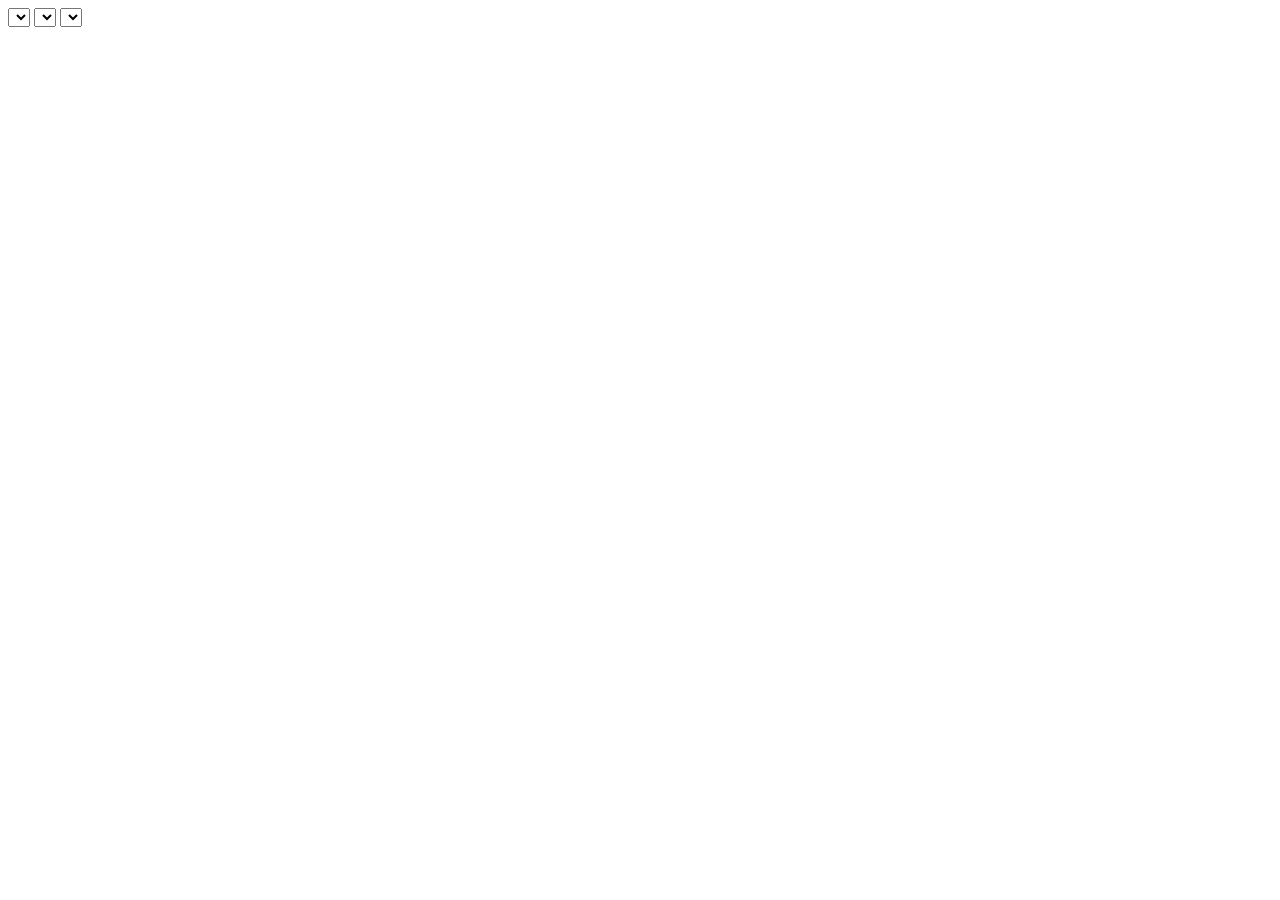
==== src/main/resources/taskmanager/assignMemberToProjects.html @ 68a584db "fixes tasks.html" ====
<!DOCTYPE html>
<html lang="en">
<head>
    <meta charset="UTF-8">
    <title>Assign Member To Project</title>
</head>
<body>
    <select id="members"></select> <select id="projects"></select> <select id="tasks"></select>
</body>
<script>
    fetch("/api/members")
        .then(function(result) {
            return result.text();
        })
        .then(function(text) {
            document.getElementById("members").innerHTML = text;
        });
    fetch("/api/projects")
        .then(function(result) {
            return result.text();
        })
        .then(function(text) {
            document.getElementById("projects").innerHTML = text;
        });
    fetch("/api/tasks")
        .then(function(result) {
            return result.text();
        })
        .then(function(text) {
            document.getElementById("tasks").innerHTML = text;
        });

</script>
</html>
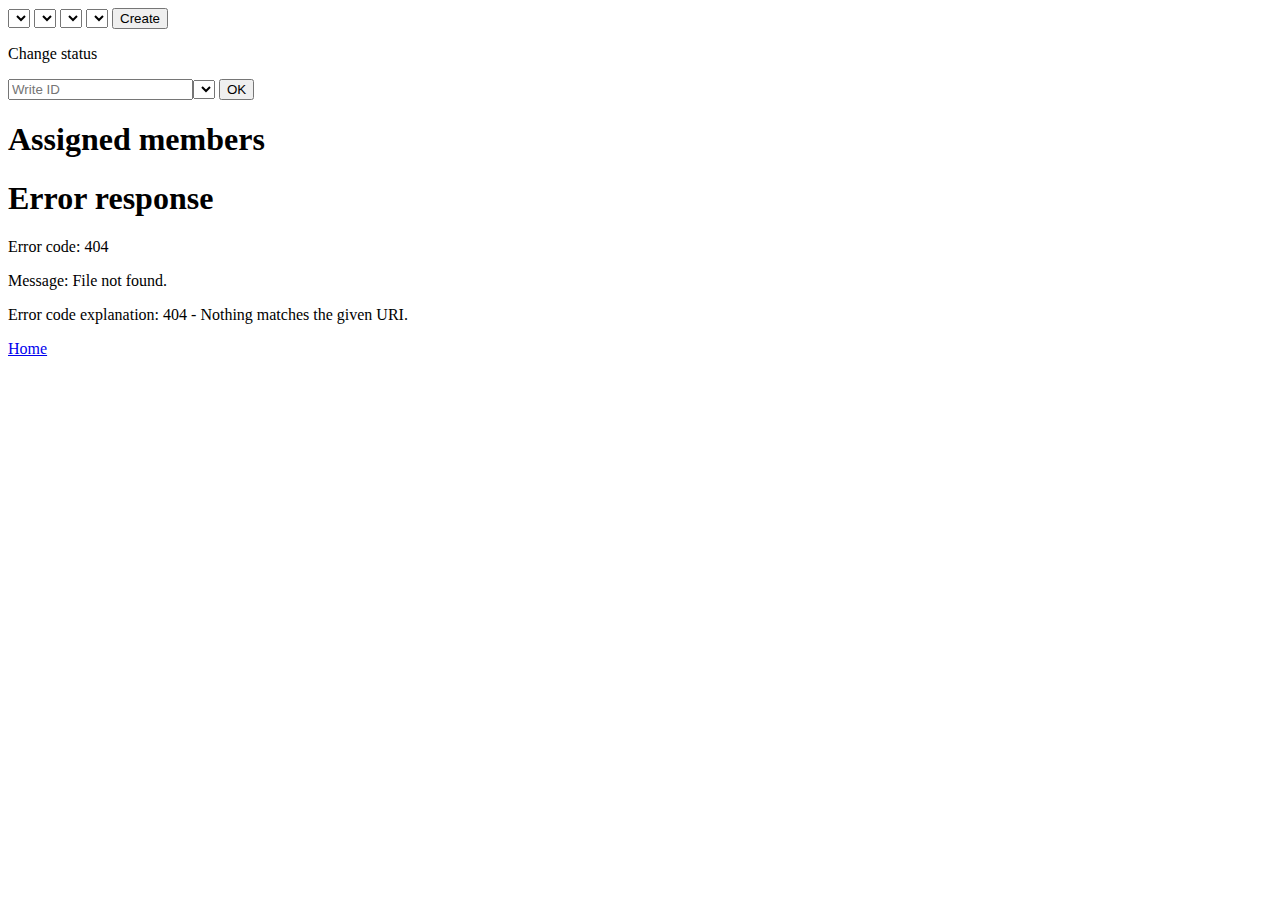
==== commit 6819f67e: "starts to prepare build for status" ====
--- a/src/main/resources/taskmanager/assignMemberToProjects.html
+++ b/src/main/resources/taskmanager/assignMemberToProjects.html
@@ -5,7 +5,25 @@
     <title>Assign Member To Project</title>
 </head>
 <body>
-    <select id="members"></select> <select id="projects"></select> <select id="tasks"></select>
+
+    <form action="api/memberToProject" method="post">
+        <select id="projects" name="projects"></select>
+        <select id="members" name="members"></select>
+        <select id="tasks" name="tasks"></select>
+        <select id="status" name="status"></select>
+        <button>Create</button>
+    </form>
+
+    <p>Change status</p>
+    <form action="api/statusChange" method="post">
+        <input type="text" placeholder="Write ID" id="statusChange" name="fetchId" ><select></select>
+        <button>OK</button>
+    </form>
+
+    <h1>Assigned members</h1>
+    <form action=""><p id="memberToProject"></p></form>
+    <a href="index.html">Home</a>
+
 </body>
 <script>
     fetch("/api/members")
@@ -29,6 +47,20 @@
         .then(function(text) {
             document.getElementById("tasks").innerHTML = text;
         });
+    fetch("/api/memberToProject")
+        .then(function(result) {
+            return result.text();
+        })
+        .then(function(text) {
+            document.getElementById("memberToProject").innerHTML = text;
+        });
+        fetch("/api/statusChange")
+        .then(function(result) {
+            return result.text();
+        })
+        .then(function(text) {
+            document.getElementById("statusChange").innerHTML = text;
+        });
 
 </script>
 </html>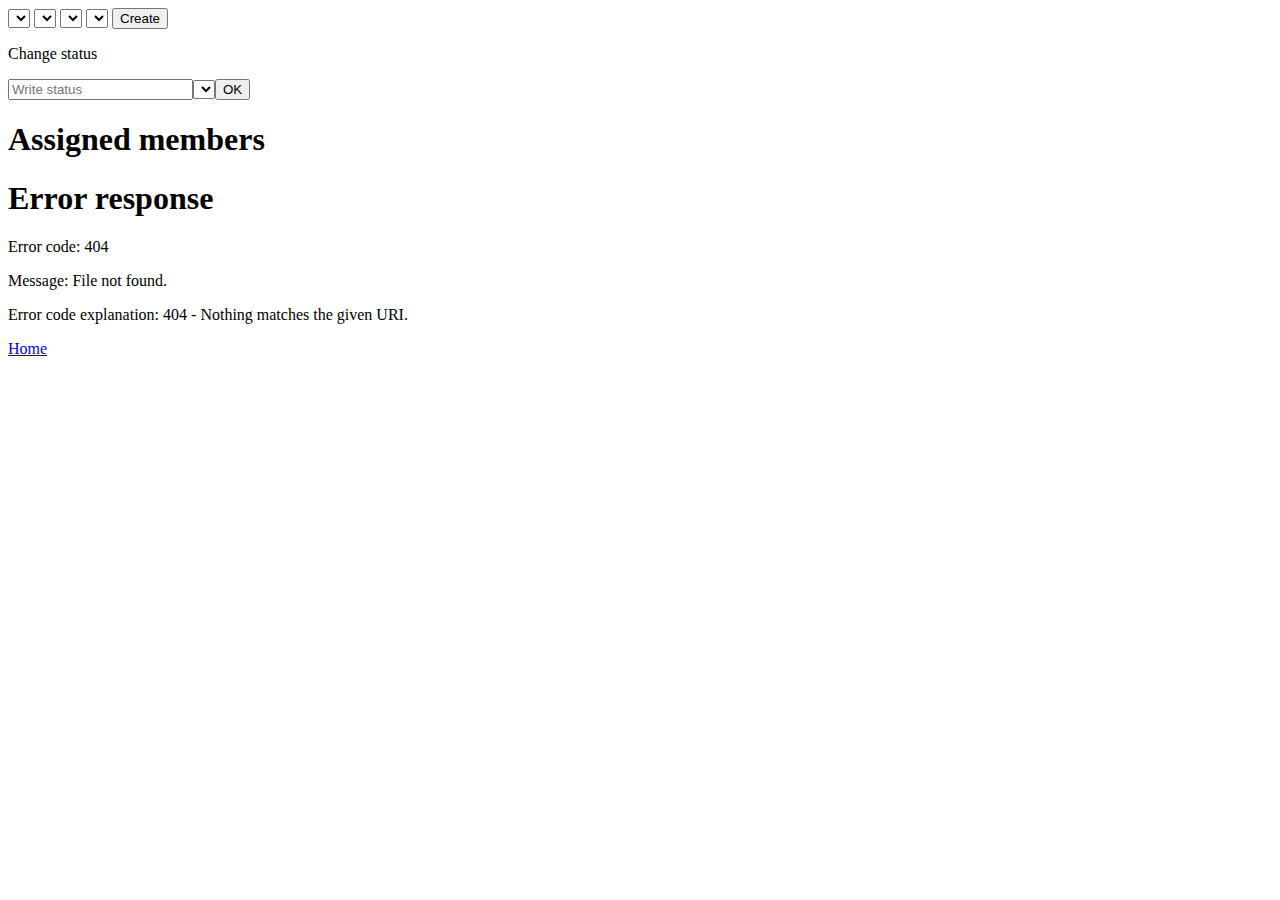
==== commit 21428f73: "adds Status class and StatusDao" ====
--- a/src/main/resources/taskmanager/assignMemberToProjects.html
+++ b/src/main/resources/taskmanager/assignMemberToProjects.html
@@ -15,10 +15,7 @@
     </form>
 
     <p>Change status</p>
-    <form action="api/statusChange" method="post">
-        <input type="text" placeholder="Write ID" id="statusChange" name="fetchId" ><select></select>
-        <button>OK</button>
-    </form>
+    <input type="text" placeholder="Write status"><select></select><button>OK</button>
 
     <h1>Assigned members</h1>
     <form action=""><p id="memberToProject"></p></form>
@@ -54,13 +51,6 @@
         .then(function(text) {
             document.getElementById("memberToProject").innerHTML = text;
         });
-        fetch("/api/statusChange")
-        .then(function(result) {
-            return result.text();
-        })
-        .then(function(text) {
-            document.getElementById("statusChange").innerHTML = text;
-        });
 
 </script>
 </html>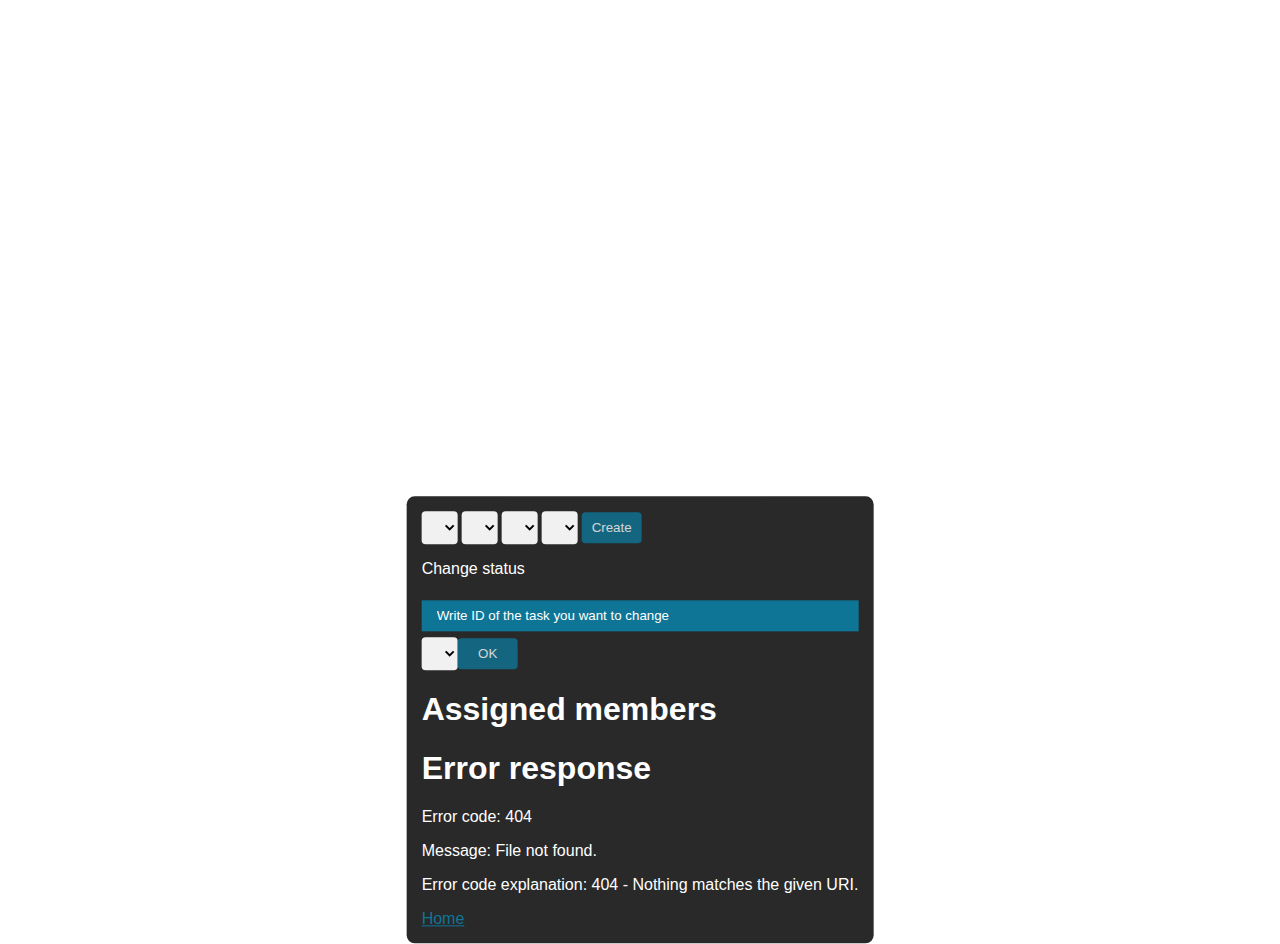
==== commit 68060bdf: "adds possibility to change status" ====
--- a/src/main/resources/taskmanager/assignMemberToProjects.html
+++ b/src/main/resources/taskmanager/assignMemberToProjects.html
@@ -3,24 +3,35 @@
 <head>
     <meta charset="UTF-8">
     <title>Assign Member To Project</title>
+    <link rel="stylesheet" href="style.css">
 </head>
 <body>
+    <div class="middle">
+        <form action="api/memberToProject" method="post">
+            <select id="projects" name="projects"></select>
+            <select id="members" name="members"></select>
+            <select id="tasks" name="tasks"></select>
+            <select id="status" name="status"></select>
+            <button class="button">Create</button>
+        </form>
 
-    <form action="api/memberToProject" method="post">
-        <select id="projects" name="projects"></select>
-        <select id="members" name="members"></select>
-        <select id="tasks" name="tasks"></select>
-        <select id="status" name="status"></select>
-        <button>Create</button>
-    </form>
+        <p>Change status</p>
 
-    <p>Change status</p>
-    <input type="text" placeholder="Write status"><select></select><button>OK</button>
+        <form action="api/statusChange" method="post">
+            <input type="text" placeholder="Write ID of the task you want to change" id="statusChange" name="fetchId" >
+            <select id="statusChanges" name="status"></select><button class="button">OK</button>
+        </form>
 
-    <h1>Assigned members</h1>
-    <form action=""><p id="memberToProject"></p></form>
-    <a href="index.html">Home</a>
 
+
+
+
+        <h1>Assigned members</h1>
+        <form action="">
+            <p id="memberToProject"></p>
+        </form>
+        <a href="index.html" class="home">Home</a>
+    </div>
 </body>
 <script>
     fetch("/api/members")
@@ -44,6 +55,20 @@
         .then(function(text) {
             document.getElementById("tasks").innerHTML = text;
         });
+    fetch("/api/status")
+        .then(function(result) {
+            return result.text();
+        })
+        .then(function(text) {
+            document.getElementById("status").innerHTML = text;
+        });
+    fetch("/api/status")
+        .then(function(result) {
+            return result.text();
+        })
+        .then(function(text) {
+            document.getElementById("statusChanges").innerHTML = text;
+        });
     fetch("/api/memberToProject")
         .then(function(result) {
             return result.text();
@@ -51,6 +76,13 @@
         .then(function(text) {
             document.getElementById("memberToProject").innerHTML = text;
         });
+        fetch("/api/statusChange")
+        .then(function(result) {
+            return result.text();
+        })
+        .then(function(text) {
+            document.getElementById("statusChange").innerHTML = text;
+        });
 
 </script>
 </html>--- a/src/main/resources/taskmanager/style.css
+++ b/src/main/resources/taskmanager/style.css
@@ -0,0 +1,100 @@
+
+.button {
+    background-color: #0f7596;
+    color: white;
+    opacity: 0.8;
+    border-radius: 4px;
+    cursor: pointer;
+    border: none;
+    width: 60px;
+    padding: 8px 8px;
+    text-align: center;
+    text-decoration: none;
+    font-family: "Verdana", Arial, sans-serif;
+}
+
+.button-front {
+    margin-top: 20px;
+    list-style: none;
+}
+
+.button:hover {
+    opacity: 1
+}
+
+input[type=text] {
+    width: 100%;
+    padding: 8px 15px;
+    margin: 6px 0;
+    box-sizing: border-box;
+    border: none;
+    background-color: #0f7596;
+    color: white;
+    font-family: "Verdana", Arial, sans-serif;
+    display: inline-block;
+    box-sizing: border-box;
+}
+
+select {
+    padding: 8px 8px;
+    border: none;
+    border-radius: 4px;
+    background-color: #f1f1f1;
+    font-family: "Verdana", Arial, sans-serif;
+}
+
+input option {
+    font-family: "Verdana", Arial, sans-serif;
+    color: white;
+}
+
+::placeholder {
+    font-family: "Verdana", Arial, sans-serif;
+    color: white;
+}
+
+.home {
+    font-family: "Verdana", Arial, sans-serif;
+    color: #0f7596;
+
+}
+
+label, p, h1 {
+    font-family: "Verdana", Arial, sans-serif;
+}
+
+.middle {
+    color: white;
+    background: #292929;
+    border-radius: 8px;
+    padding: 15px;
+    position: absolute;
+    top: 80%;
+    left: 50%;
+    -ms-transform: translateX(-50%) translateY(-50%);
+    -webkit-transform: translate(-50%,-50%);
+    transform: translate(-50%,-50%);
+}
+
+.middle-front-page {
+    width: 500px;
+    height: 300px;
+    color: white;
+    background: #292929;
+    border-radius: 8px;
+    padding: 15px;
+    position: absolute;
+    text-align: center;
+    top: 40%;
+    left: 50%;
+    -ms-transform: translateX(-50%) translateY(-50%);
+    -webkit-transform: translate(-50%,-50%);
+    transform: translate(-50%,-50%);
+}
+
+.ul-front {
+    padding-inline-start: 0;
+}
+
+
+
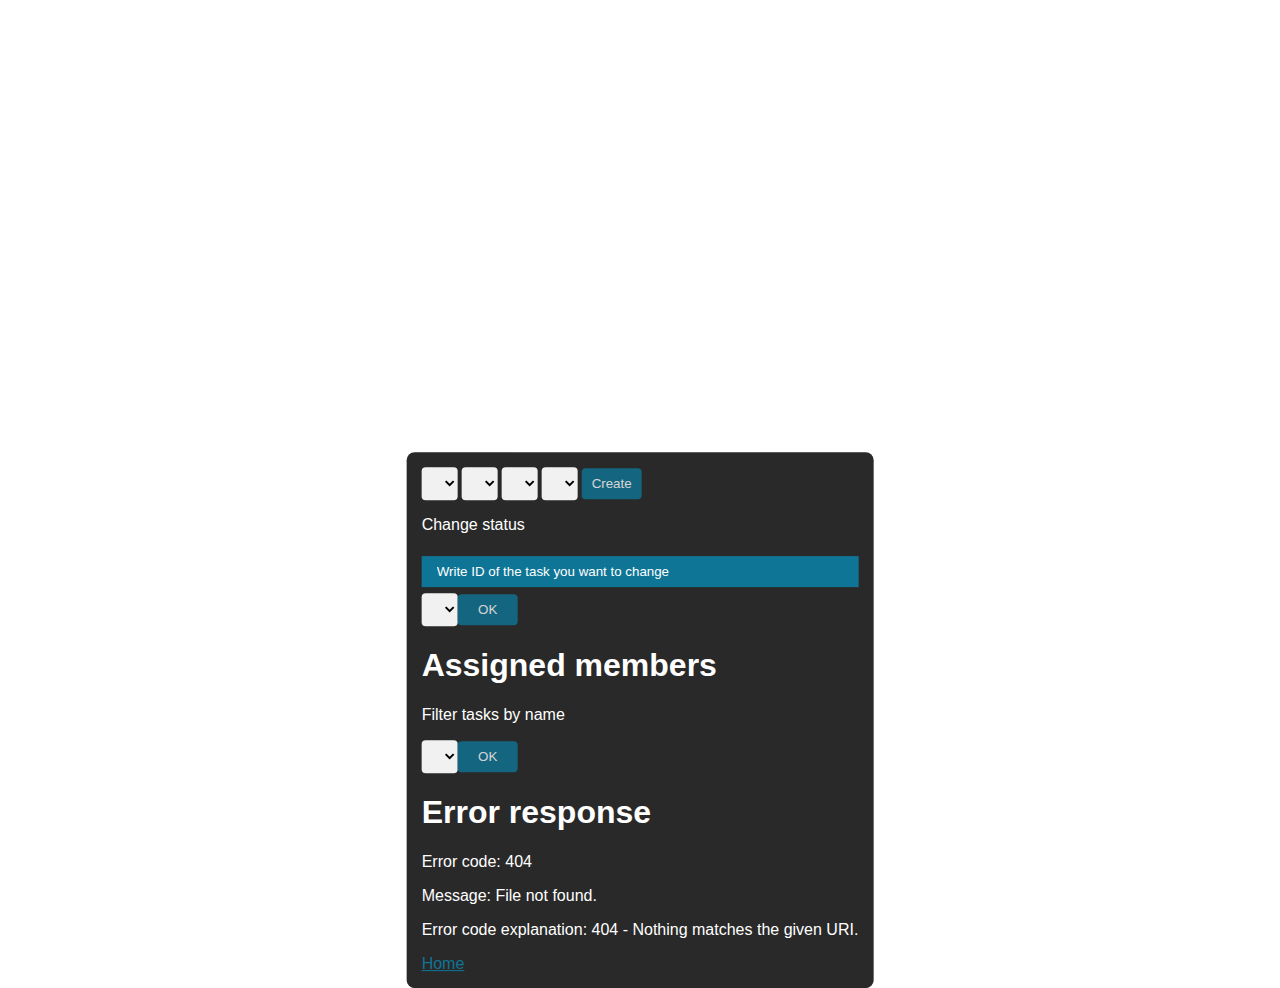
==== commit e7069a39: "remote" ====
--- a/src/main/resources/taskmanager/assignMemberToProjects.html
+++ b/src/main/resources/taskmanager/assignMemberToProjects.html
@@ -27,6 +27,10 @@
 
 
         <h1>Assigned members</h1>
+        <form action="api/filterMember" method="post">
+            <p>Filter tasks by name</p><select id="filterMember" name="filterMember"></select><button class="button">OK</button>
+        </form>
+
         <form action="">
             <p id="memberToProject"></p>
         </form>
@@ -40,6 +44,13 @@
         })
         .then(function(text) {
             document.getElementById("members").innerHTML = text;
+        });
+    fetch("/api/members")
+        .then(function(result) {
+            return result.text();
+        })
+        .then(function(text) {
+            document.getElementById("filterMember").innerHTML = text;
         });
     fetch("/api/projects")
         .then(function(result) {
--- a/src/main/resources/taskmanager/style.css
+++ b/src/main/resources/taskmanager/style.css
@@ -32,7 +32,6 @@
     color: white;
     font-family: "Verdana", Arial, sans-serif;
     display: inline-block;
-    box-sizing: border-box;
 }
 
 select {
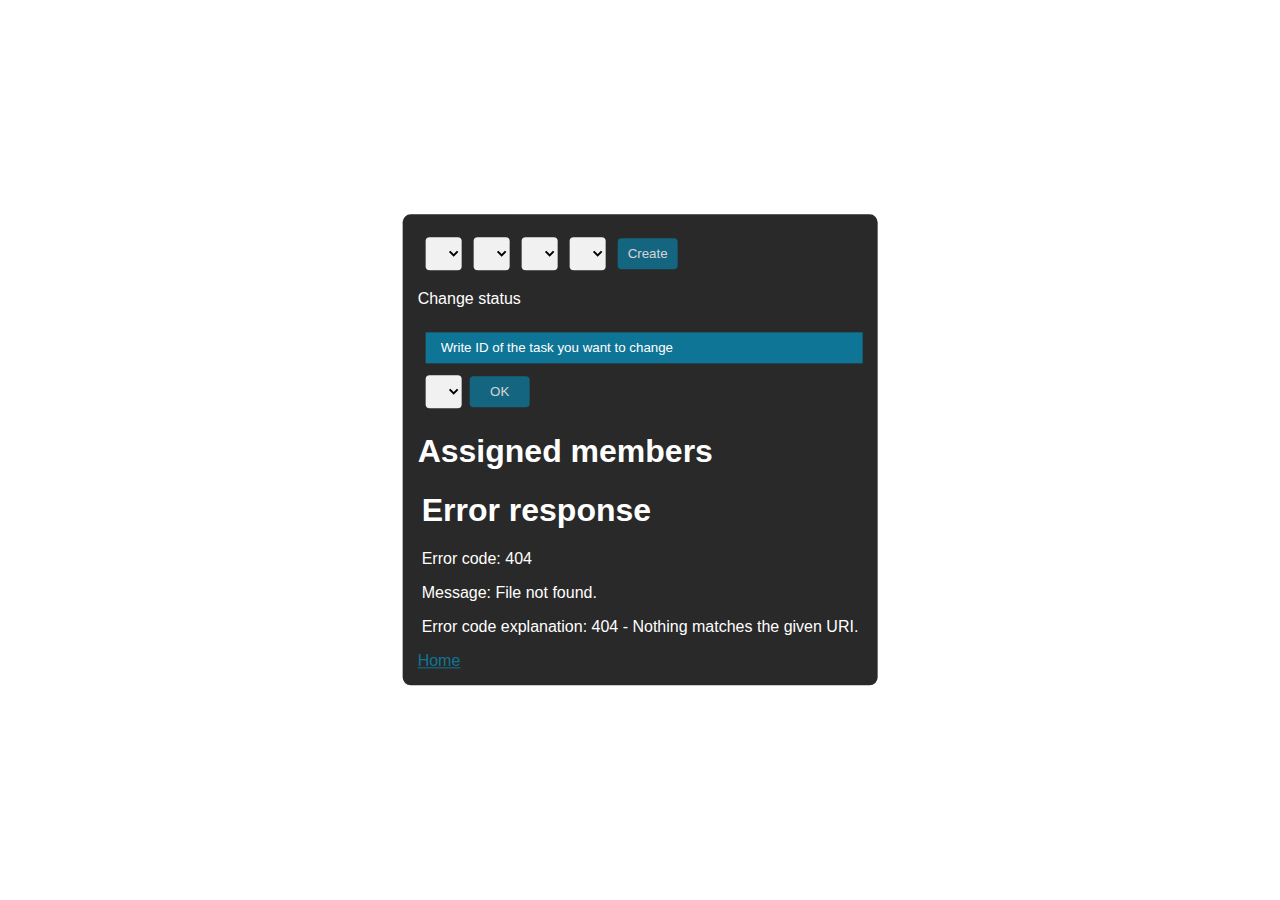
==== commit 444ff314: "adds filtering :sparkles:" ====
--- a/src/main/resources/taskmanager/assignMemberToProjects.html
+++ b/src/main/resources/taskmanager/assignMemberToProjects.html
@@ -27,9 +27,6 @@
 
 
         <h1>Assigned members</h1>
-        <form action="api/filterMember" method="post">
-            <p>Filter tasks by name</p><select id="filterMember" name="filterMember"></select><button class="button">OK</button>
-        </form>
 
         <form action="">
             <p id="memberToProject"></p>
--- a/src/main/resources/taskmanager/style.css
+++ b/src/main/resources/taskmanager/style.css
@@ -8,6 +8,7 @@
     border: none;
     width: 60px;
     padding: 8px 8px;
+    margin: 4px;
     text-align: center;
     text-decoration: none;
     font-family: "Verdana", Arial, sans-serif;
@@ -25,7 +26,7 @@
 input[type=text] {
     width: 100%;
     padding: 8px 15px;
-    margin: 6px 0;
+    margin: 8px 4px;
     box-sizing: border-box;
     border: none;
     background-color: #0f7596;
@@ -36,10 +37,15 @@
 
 select {
     padding: 8px 8px;
+    margin: 4px;
     border: none;
     border-radius: 4px;
     background-color: #f1f1f1;
     font-family: "Verdana", Arial, sans-serif;
+}
+
+form {
+    margin: 4px;
 }
 
 input option {
@@ -68,7 +74,7 @@
     border-radius: 8px;
     padding: 15px;
     position: absolute;
-    top: 80%;
+    top: 50%;
     left: 50%;
     -ms-transform: translateX(-50%) translateY(-50%);
     -webkit-transform: translate(-50%,-50%);
@@ -84,7 +90,7 @@
     padding: 15px;
     position: absolute;
     text-align: center;
-    top: 40%;
+    top: 50%;
     left: 50%;
     -ms-transform: translateX(-50%) translateY(-50%);
     -webkit-transform: translate(-50%,-50%);
